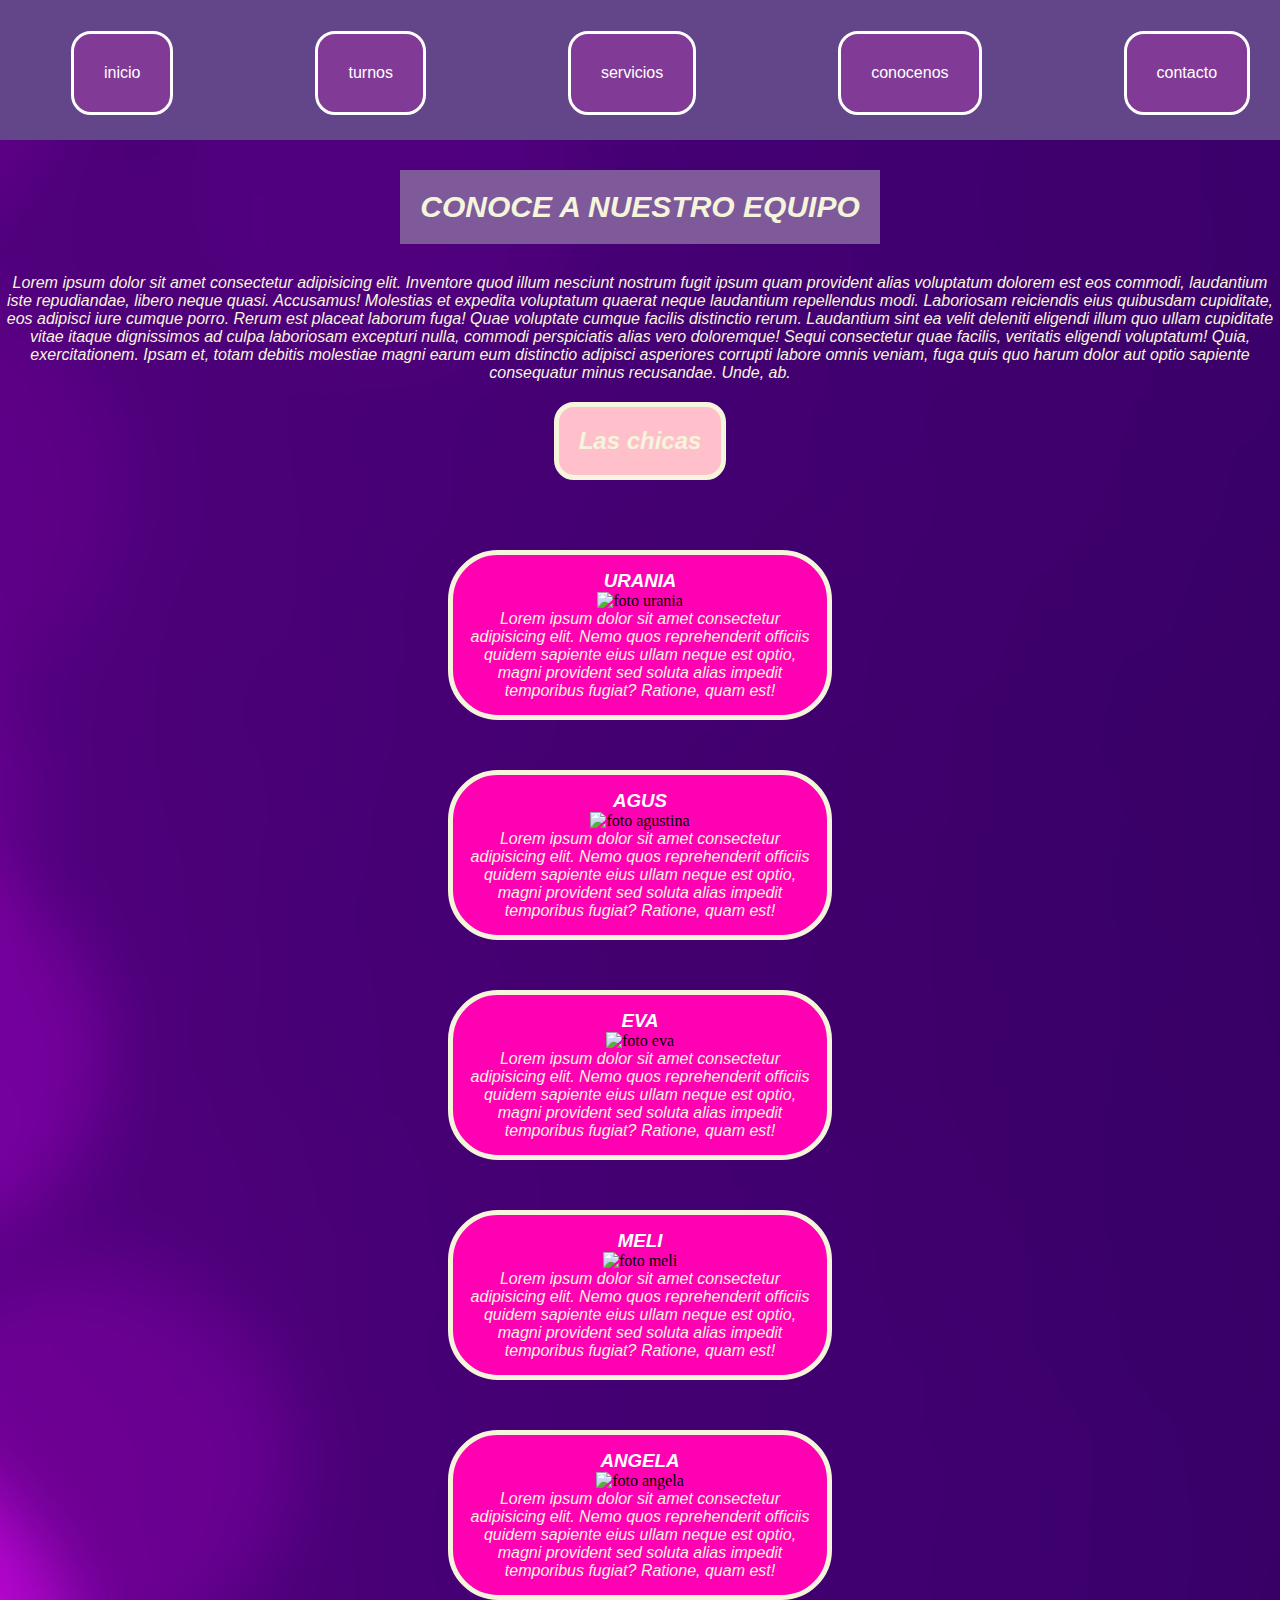
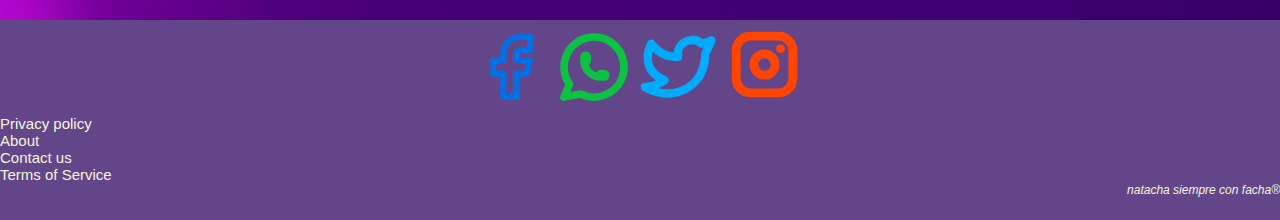
==== pages/conocenos.html @ 858c52fc "primer registro en git" ====
<!DOCTYPE html>
<html lang="es">

<head>
    <meta charset="UTF-8">
    <meta http-equiv="X-UA-Compatible" content="IE=edge">
    <meta name="viewport" content="width=device-width, initial-scale=1.0">
    <link rel="stylesheet" href="../css/style.css">
    <title>conocenos</title>
</head>

<body class="body_conocenos">
    <header class="header">
        <nav class="header__nav">
            <ul class="header__nav__ul">
                <li class="li"><a class="header__nav__ul__li" href="../index.html">inicio</a></li>
                <li class="li"><a class="header__nav__ul__li" href="turnos.html">turnos</a></li>
                <li class="li"><a class="header__nav__ul__li" href="./servicios.html">servicios</a></li>
                <li class="li"><a class="header__nav__ul__li" href="./conocenos.html">conocenos</a></li>
                <li class="li"><a class="header__nav__ul__li" href="#">contacto</a></li>
            </ul>
        </nav>
    </header>

    <section class="conocenos_1">
        <h1>Conoce a nuestro equipo</h1>
        <p class="p_conocenos"> Lorem ipsum dolor sit amet consectetur adipisicing elit. Inventore quod illum nesciunt
            nostrum fugit ipsum
            quam provident alias voluptatum dolorem est eos commodi, laudantium iste repudiandae, libero neque quasi.
            Accusamus!
            Molestias et expedita voluptatum quaerat neque laudantium repellendus modi. Laboriosam reiciendis eius
            quibusdam cupiditate, eos adipisci iure cumque porro. Rerum est placeat laborum fuga! Quae voluptate cumque
            facilis distinctio rerum.
            Laudantium sint ea velit deleniti eligendi illum quo ullam cupiditate vitae itaque dignissimos ad culpa
            laboriosam excepturi nulla, commodi perspiciatis alias vero doloremque! Sequi consectetur quae facilis,
            veritatis eligendi voluptatum!
            Quia, exercitationem. Ipsam et, totam debitis molestiae magni earum eum distinctio adipisci asperiores
            corrupti labore omnis veniam, fuga quis quo harum dolor aut optio sapiente consequatur minus recusandae.
            Unde, ab.
        </p>
    </section>
    <section class="conocenos_2">
        <h2>Las chicas</h2>
        <div class="sectionchica">
            <h3 id="urania">URANIA</h3>
            <img src="https://picsum.photos/id/1006/200/300" alt="foto urania">
            <p>Lorem ipsum dolor sit amet consectetur adipisicing elit. Nemo quos reprehenderit officiis quidem sapiente
                eius ullam neque est optio, magni provident sed soluta alias impedit temporibus fugiat? Ratione, quam
                est!</p>
        </div>
        <div class="sectionchica">
            <h3 id="agustina">AGUS</h3>
            <img src="https://picsum.photos/id/1005/200/300" alt="foto agustina">
            <p>Lorem ipsum dolor sit amet consectetur adipisicing elit. Nemo quos reprehenderit officiis quidem sapiente
                eius ullam neque est optio, magni provident sed soluta alias impedit temporibus fugiat? Ratione, quam
                est!</p>
        </div>
        <div class="sectionchica">
            <h3 id="eva">EVA</h3>
            <img src="https://picsum.photos/id/1011/200/300" alt="foto eva">
            <p>Lorem ipsum dolor sit amet consectetur adipisicing elit. Nemo quos reprehenderit officiis quidem sapiente
                eius ullam neque est optio, magni provident sed soluta alias impedit temporibus fugiat? Ratione, quam
                est!</p>
        </div>
        <div class="sectionchica">
            <h3 id="meli">MELI</h3>
            <img src="https://picsum.photos/id/1014/200/300" alt="foto meli">
            <p>Lorem ipsum dolor sit amet consectetur adipisicing elit. Nemo quos reprehenderit officiis quidem sapiente
                eius ullam neque est optio, magni provident sed soluta alias impedit temporibus fugiat? Ratione, quam
                est!</p>
        </div>
        <div class="sectionchica">
            <h3 id="angela">ANGELA</h3>
            <img src="https://picsum.photos/id/1027/200/300" alt="foto angela">
            <p>Lorem ipsum dolor sit amet consectetur adipisicing elit. Nemo quos reprehenderit officiis quidem sapiente
                eius ullam neque est optio, magni provident sed soluta alias impedit temporibus fugiat? Ratione, quam
                est!</p>
        </div>
    </section>
    <footer class="footer">
        <div class="footerlinks">
            <a href="#"><svg xmlns="http://www.w3.org/2000/svg" class="icon icon-tabler icon-tabler-brand-facebook"
                    width="80" height="80" viewBox="0 0 24 24" stroke-width="1.85" stroke="#046EE5" fill="none"
                    stroke-linecap="round" stroke-linejoin="round">
                    <path stroke="none" d="M0 0h24v24H0z" fill="none" />
                    <path d="M7 10v4h3v7h4v-7h3l1 -4h-4v-2a1 1 0 0 1 1 -1h3v-4h-3a5 5 0 0 0 -5 5v2h-3" />
                </svg></a>
            <a href="#"><svg xmlns="http://www.w3.org/2000/svg" class="icon icon-tabler icon-tabler-brand-whatsapp"
                    width="80" height="80" viewBox="0 0 24 24" stroke-width="2.3" stroke="#0DC142" fill="none"
                    stroke-linecap="round" stroke-linejoin="round">
                    <path stroke="none" d="M0 0h24v24H0z" fill="none" />
                    <path d="M3 21l1.65 -3.8a9 9 0 1 1 3.4 2.9l-5.05 .9" />
                    <path
                        d="M9 10a0.5 .5 0 0 0 1 0v-1a0.5 .5 0 0 0 -1 0v1a5 5 0 0 0 5 5h1a0.5 .5 0 0 0 0 -1h-1a0.5 .5 0 0 0 0 1" />
                </svg>
            </a>
            <a href="#"><svg xmlns="http://www.w3.org/2000/svg" class="icon icon-tabler icon-tabler-brand-twitter"
                    width="80" height="80" viewBox="0 0 24 24" stroke-width="2.5" stroke="#00abfb" fill="none"
                    stroke-linecap="round" stroke-linejoin="round">
                    <path stroke="none" d="M0 0h24v24H0z" fill="none" />
                    <path
                        d="M22 4.01c-1 .49 -1.98 .689 -3 .99c-1.121 -1.265 -2.783 -1.335 -4.38 -.737s-2.643 2.06 -2.62 3.737v1c-3.245 .083 -6.135 -1.395 -8 -4c0 0 -4.182 7.433 4 11c-1.872 1.247 -3.739 2.088 -6 2c3.308 1.803 6.913 2.423 10.034 1.517c3.58 -1.04 6.522 -3.723 7.651 -7.742a13.84 13.84 0 0 0 .497 -3.753c-.002 -.249 1.51 -2.772 1.818 -4.013z" />
                </svg></a>
            <a href="#"><svg xmlns="http://www.w3.org/2000/svg" class="icon icon-tabler icon-tabler-brand-instagram"
                    width="85" height="85" viewBox="0 0 24 24" stroke-width="2.5" stroke="#ff4500" fill="none"
                    stroke-linecap="round" stroke-linejoin="round">
                    <path stroke="none" d="M0 0h24v24H0z" fill="none" />
                    <rect x="4" y="4" width="16" height="16" rx="4" />
                    <circle cx="12" cy="12" r="3" />
                    <line x1="16.5" y1="7.5" x2="16.5" y2="7.501" />
                </svg></a>
        </div>
        <div class="footerdiv">
            <ul class="footerdiv__ul">
                <li class="footerdiv__ul">Privacy policy</li>
                <li class="footerdiv__ul">About</li>
                <li class="footerdiv__ul">Contact us</li>
                <li class="footerdiv__ul">Terms of Service</li>
            </ul>
            <p class="derechos">natacha siempre con facha®</p>
        </div>
    </footer>
</body>

</html>
---- css/style.css ----
* {
  margin: 0px;
  padding: 0px;
  box-sizing: border-box
}


.body_index {
  display: grid;
  background-image: url("../img/fondo2.jpg");
  height: 100%;
  background-size: cover;
  padding: 1px;
  gap: 0px;
  background-repeat: no-repeat;
  background-position: center;
  background-size: cover;
  grid-template-columns: auto;
  grid-template-rows: auto;
    grid-template-areas:
    " header"
    " main"
    "footer"
  ;
}

.header {
  display: grid;
  height: 140px;
  width: 100%;
  color: #FFFFFF;
  background-color: #63458A;
  position: sticky;
  top: 0px;
  z-index: 10;
  grid-area: header;
}



.VideoEstetica {
  display: flex ;
  justify-content: center;
   margin-top: 2%;
  padding: 3%;
}




.cajaArticles {
  display: grid;
  grid-area:cajaArticles ;
  flex-direction: column;
  text-align: center;
  width: fit-content;
  padding: 20px;
  margin-top: 2%;
  margin-bottom: 2%;
  margin-left: auto;
  margin-right: auto;
  background-color: #7E5A9B;
  border-radius: 20px;
  }

.articulosDeBelleza{
   display:flex;
  flex-direction: row;
  }

.articulodebelleza {
  display: inline-flex;
  flex-direction: column;
  height: 200px;
  width: 300px;
  padding: 30px;
  margin: 20px;
  background-color: pink;
  border-radius: 10px;
  border-width: 5px;
  border-color: #FFFFFF;
  border-style: solid;
  color: #ffffff;
  font-family: 'Rubik', sans-serif;
  font-style: italic;
}

.body_conocenos {
  display: grid;
  background-image: url("../img/fondo2.jpg");
  height: 100%;
  background-size: cover;
  background-repeat: no-repeat;
  background-position: center;
  background-size: cover;
  grid-template-columns: 1fr 3fr 1fr ;
  grid-template-areas:
    "header header header"
    " conocenos_1 conocenos_1 conocenos_1 "
    ". conocenos_2 ."
    ". conocenos_3 ."
    "footer footer footer"
  ;
}


.conocenos_1 {
  display: grid;
  grid-area: conocenos_1;
}

.conocenos_2 {
  display: grid;
  grid-area: conocenos_2;
}

.conocenos_3 {
  display: grid;
  grid-area: conocenos_3;
}



.header__nav__ul {
  display: flex;
  flex-direction: row;
  justify-content: space-around;
}

/* porque no tengo borde*/
.header__nav__ul__li {
  position: relative;
  display: inline-block;
  top: 30px;
  height: fit-content;
  width: fit-content;
  padding: 30px;
  background-color: rgba(168, 47, 168, 0.438);
  margin: 1px;
  border-color: #FFFFFF;
  border-style: solid;
  font-family: 'Rubik', sans-serif;
  border-radius: 20px;
  text-decoration: none;
  color: #FFFFFF;
}

.li {
  align-self: center;
  padding-left: 50px;
  padding-right: 50px;
  margin-left: 20px;
  margin-right: 20px;
  display: inline-block
}

.main {
  grid-area: main;
}


h1 {

  position: relative;
  right: auto;
  left: auto;
  height: auto;
  width: fit-content;
  margin-top: 30px;
  margin-bottom: 30px;
  margin-left: auto;
  margin-right: auto;
  padding: 20px;
  background-color: #7E5A9B;
  font-family: 'Rubik', sans-serif;
  font-style: italic;
  font-weight: 900;
  text-transform: uppercase;
  text-align: center;
  color: beige;
  font-size: 30px
}

h2 {
  display: iblock;
  height: fit-content;
  width: fit-content;
  padding: 20px;
  text-align: center;
  margin-top: 20px;
  margin-bottom: 20px;
  margin-left: auto;
  margin-right: auto;
  border-style: solid;
  border-width: 5px;
  border-color: beige;
  font-family: 'Rubik', sans-serif;
  font-style: italic;
  background-color: pink;
  border-radius: 20px;
  text-decoration: solid;
  color: beige;

}

h3 {
  color: #ffffff;
  font-family: 'Rubik', sans-serif;
  font-style: italic;
}

h4 {
  color: #ffffff;
  font-family: 'Rubik', sans-serif;
  font-style: italic;
  margin-bottom: 2%;
}

.videoEstetica {
  width: fit-content;
  align-self: center;
  margin-left: auto;
  margin-right: auto;
  margin-bottom: 20px;
}

.promos {
  text-align: center;
  background-color: pink;
  padding: 20px;
  width: fit-content;
  margin-top: 20px;
  margin-left: auto;
  margin-right: auto;
  color: #ffffff;
  font-family: 'Rubik', sans-serif;
  font-style: italic;
  border-radius: 20px;
}

.tablaprecios {
  align-self: center;

}

.maparea {
  display: block;
  height: fit-content;
  width: fit-content;
  margin: auto;
  padding-top: 1px;
  padding-bottom: 20px;
  padding-left: 20px;
  padding-right: 20px;
  border-width: 20px;
  background-color: #7E5A9B;
}



p {
  font-family: 'Rubik', sans-serif;
  font-style: italic;
  text-align: center;
  color: beige;
}

.precioServicios {
  text-align: center;
  font-family: 'Rubik', sans-serif;
  font-style: italic;
  text-align: center;
  color: beige;
  background-color: pink;
  width: fit-content;
  padding: 2px;
  margin: 20px auto 20px auto;
  border-radius: 5px;
}

a {
  text-decoration: none;
}

ul {
  list-style: none;
}

.aside {
  font-family: 'Rubik', sans-serif;
  font-style: italic;
  color: beige;
  width: fit-content;
  height: fit-content;
  padding: 20px;
  margin-top: 25px;
  margin-bottom: 0px;
  margin-left: auto;
  margin-right: auto;
  background-color: #7E5A9B;
  align-self: center;
  border-radius: 20px;
}

.sectionchica {
  display: iblock;
  border-style: solid;
  border-width: 5px;
  border-color: beige;
  text-align: center;
  margin-top: 50px;
  margin-left: auto;
  margin-right: auto;
  padding: 15px;
  height: fit-content;
  width: 50%;
  background-color: rgb(255, 0, 179);
  border-radius: 50px;
}





fieldset {
  width: fit-content;
  height: fit-content;
  padding: 20px;
  margin-top: 25px;
  margin-bottom: 0px;
  margin-left: auto;
  margin-right: auto;
  background-color: #7E5A9B;
  align-self: center;
}

.footer {
  display: grid;
  position: relative;
  margin-top: 20px;
  height: 200px;
  width: 100%;
  background-color: #63458A;
  padding-bottom: 0px;
  bottom: 0px;
  grid-area: footer;
}

.footerlinks {
  height: 50px;
  width: 400px;
  padding-left: 30px;
  margin-top: 2px;
  margin-bottom: 20px;
  margin-left: auto;
  margin-right: auto;
  padding-bottom: 0px;
}

.footerdiv__ul {
  text-align: start;
  font-family: 'Rubik', sans-serif;
  color: beige;
  font-size: 15px;
}

.derechos {
  text-align: end;
  width: auto;
  height: auto;
  font-family: 'Rubik', sans-serif;
  color: beige;
  font-size: 12px;
}
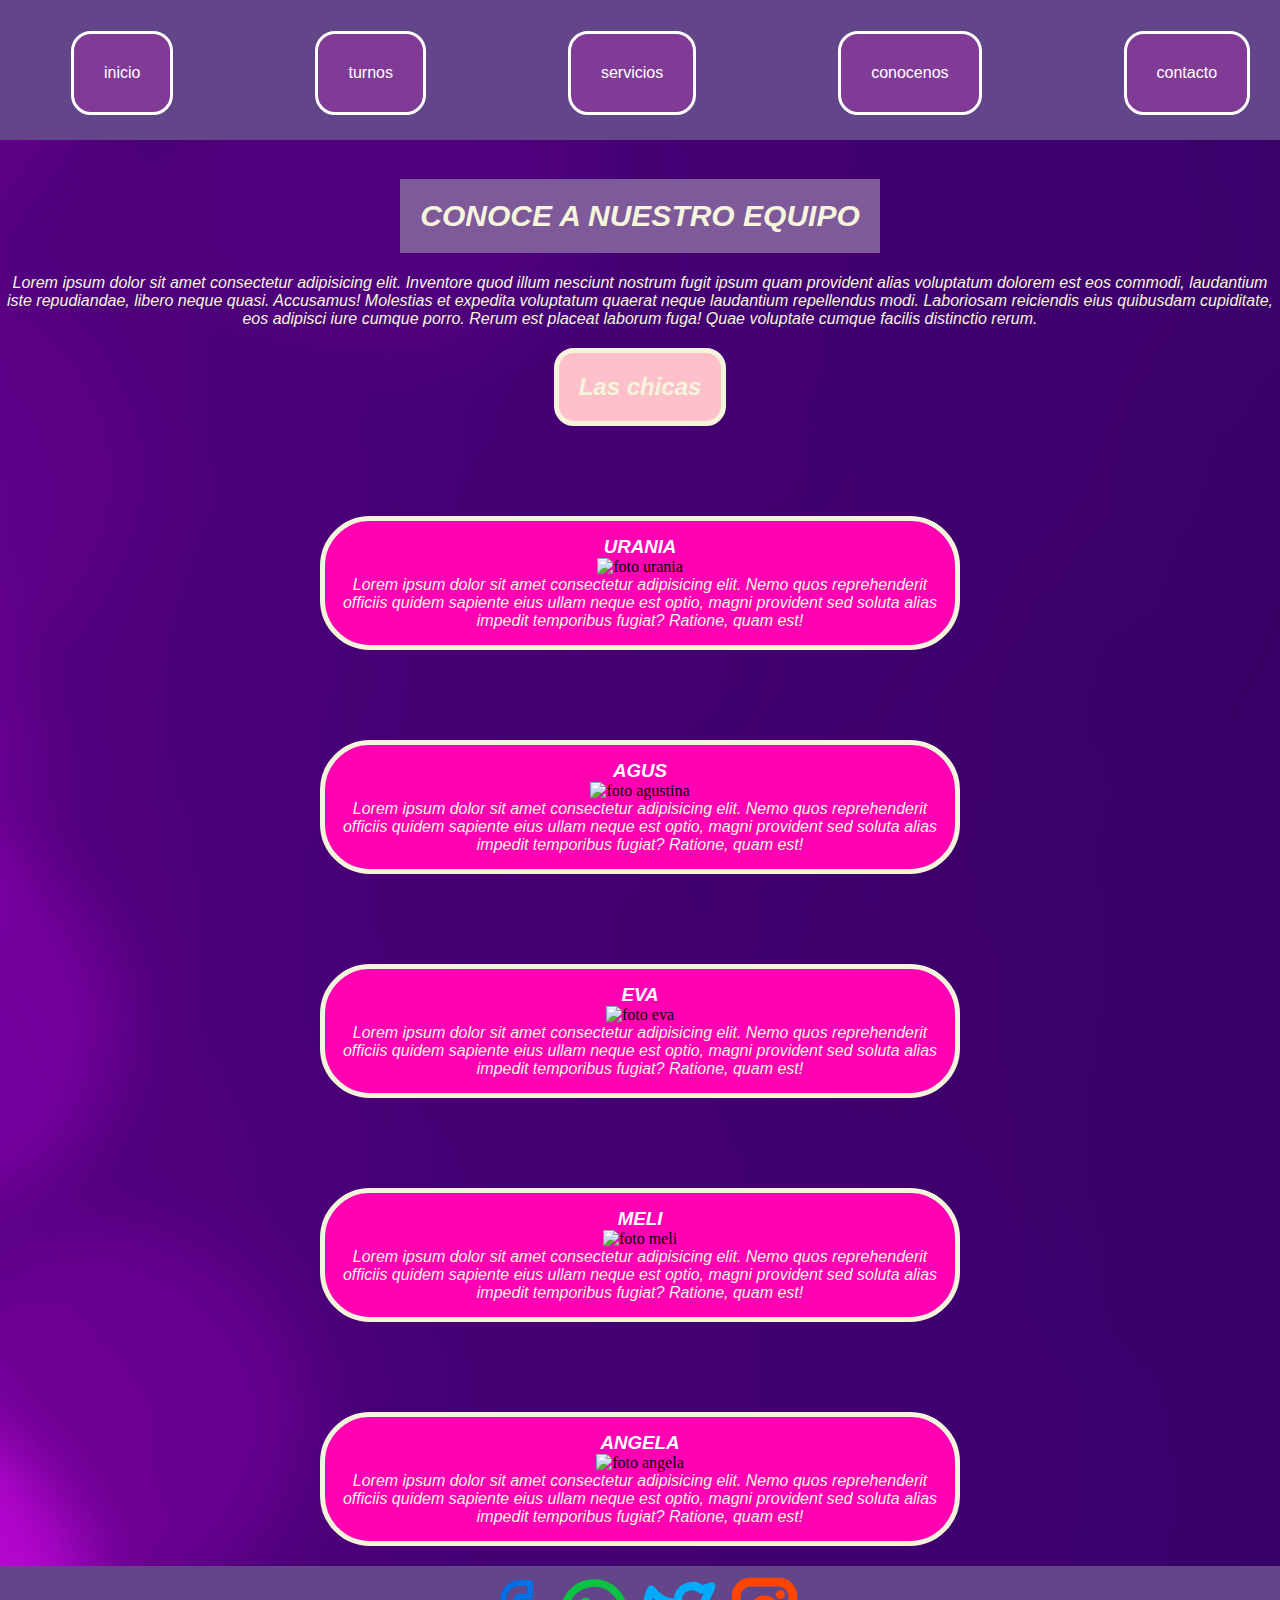
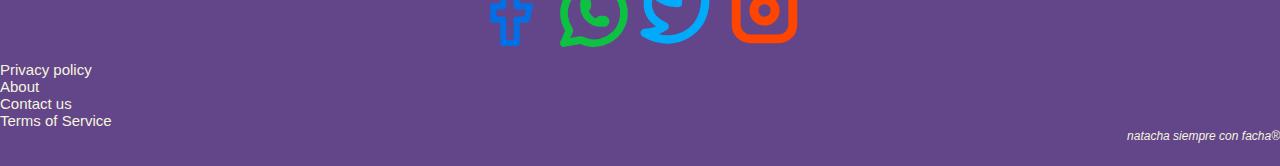
==== commit 94258890: "agrego bootstrap basico" ====
--- a/pages/conocenos.html
+++ b/pages/conocenos.html
@@ -6,37 +6,32 @@
     <meta http-equiv="X-UA-Compatible" content="IE=edge">
     <meta name="viewport" content="width=device-width, initial-scale=1.0">
     <link rel="stylesheet" href="../css/style.css">
+    <link href="https://cdn.jsdelivr.net/npm/bootstrap@5.2.0/dist/css/bootstrap.min.css" rel="stylesheet"
+        integrity="sha384-gH2yIJqKdNHPEq0n4Mqa/HGKIhSkIHeL5AyhkYV8i59U5AR6csBvApHHNl/vI1Bx" crossorigin="anonymous">
     <title>conocenos</title>
 </head>
 
 <body class="body_conocenos">
-    <header class="header">
+    <header class="header container-fluid">
         <nav class="header__nav">
             <ul class="header__nav__ul">
                 <li class="li"><a class="header__nav__ul__li" href="../index.html">inicio</a></li>
-                <li class="li"><a class="header__nav__ul__li" href="turnos.html">turnos</a></li>
+                <li class="li"><a class="header__nav__ul__li" href="./turnos.html">turnos</a></li>
                 <li class="li"><a class="header__nav__ul__li" href="./servicios.html">servicios</a></li>
                 <li class="li"><a class="header__nav__ul__li" href="./conocenos.html">conocenos</a></li>
-                <li class="li"><a class="header__nav__ul__li" href="#">contacto</a></li>
+                <li class="li"><a class="header__nav__ul__li" href="./contacto.html">contacto</a></li>
             </ul>
         </nav>
     </header>
-
     <section class="conocenos_1">
         <h1>Conoce a nuestro equipo</h1>
-        <p class="p_conocenos"> Lorem ipsum dolor sit amet consectetur adipisicing elit. Inventore quod illum nesciunt
+        <p class="p_conocenos container-s"> Lorem ipsum dolor sit amet consectetur adipisicing elit. Inventore quod illum nesciunt
             nostrum fugit ipsum
             quam provident alias voluptatum dolorem est eos commodi, laudantium iste repudiandae, libero neque quasi.
             Accusamus!
             Molestias et expedita voluptatum quaerat neque laudantium repellendus modi. Laboriosam reiciendis eius
             quibusdam cupiditate, eos adipisci iure cumque porro. Rerum est placeat laborum fuga! Quae voluptate cumque
             facilis distinctio rerum.
-            Laudantium sint ea velit deleniti eligendi illum quo ullam cupiditate vitae itaque dignissimos ad culpa
-            laboriosam excepturi nulla, commodi perspiciatis alias vero doloremque! Sequi consectetur quae facilis,
-            veritatis eligendi voluptatum!
-            Quia, exercitationem. Ipsam et, totam debitis molestiae magni earum eum distinctio adipisci asperiores
-            corrupti labore omnis veniam, fuga quis quo harum dolor aut optio sapiente consequatur minus recusandae.
-            Unde, ab.
         </p>
     </section>
     <section class="conocenos_2">
@@ -77,7 +72,7 @@
                 est!</p>
         </div>
     </section>
-    <footer class="footer">
+    <footer class="footer container-fluid">
         <div class="footerlinks">
             <a href="#"><svg xmlns="http://www.w3.org/2000/svg" class="icon icon-tabler icon-tabler-brand-facebook"
                     width="80" height="80" viewBox="0 0 24 24" stroke-width="1.85" stroke="#046EE5" fill="none"
@@ -121,5 +116,8 @@
         </div>
     </footer>
 </body>
+<script src="https://cdn.jsdelivr.net/npm/bootstrap@5.2.0/dist/js/bootstrap.bundle.min.js"
+    integrity="sha384-A3rJD856KowSb7dwlZdYEkO39Gagi7vIsF0jrRAoQmDKKtQBHUuLZ9AsSv4jD4Xa"
+    crossorigin="anonymous"></script>
 
 </html>--- a/css/style.css
+++ b/css/style.css
@@ -25,16 +25,14 @@
 }
 
 .header {
-  display: grid;
+  
   height: 140px;
-  width: 100%;
-  color: #FFFFFF;
+   color: #FFFFFF;
   background-color: #63458A;
   position: sticky;
   top: 0px;
   z-index: 10;
-  grid-area: header;
-}
+  }
 
 
 
@@ -86,35 +84,27 @@
 }
 
 .body_conocenos {
-  display: grid;
+ 
   background-image: url("../img/fondo2.jpg");
   height: 100%;
   background-size: cover;
   background-repeat: no-repeat;
   background-position: center;
-  background-size: cover;
-  grid-template-columns: 1fr 3fr 1fr ;
-  grid-template-areas:
-    "header header header"
-    " conocenos_1 conocenos_1 conocenos_1 "
-    ". conocenos_2 ."
-    ". conocenos_3 ."
-    "footer footer footer"
-  ;
-}
-
-
-.conocenos_1 {
+   ;   
+}
+
+
+conocenos_1 {
   display: grid;
   grid-area: conocenos_1;
 }
 
-.conocenos_2 {
+conocenos_2 {
   display: grid;
   grid-area: conocenos_2;
 }
 
-.conocenos_3 {
+conocenos_3 {
   display: grid;
   grid-area: conocenos_3;
 }
@@ -143,7 +133,19 @@
   border-radius: 20px;
   text-decoration: none;
   color: #FFFFFF;
-}
+  animation-name: coloranchors;
+  animation-duration: 1.5s;
+  animation-iteration-count: infinite;
+  animation-direction: alternate;
+
+}
+
+@keyframes coloranchors {
+  0%{
+    background-color: rgb(161, 121, 165);
+  }
+}
+  
 
 .li {
   align-self: center;
@@ -161,7 +163,7 @@
 
 h1 {
 
-  position: relative;
+  position: relative; top: 1vh ; 
   right: auto;
   left: auto;
   height: auto;
@@ -200,7 +202,18 @@
   border-radius: 20px;
   text-decoration: solid;
   color: beige;
-
+  animation-name: animacionh2;
+  animation-duration: 1.5s;
+  animation-iteration-count: infinite;
+  animation-direction: alternate;
+}
+.header__nav__ul__li:hover{
+  box-shadow:0 0 35px rgb(159, 101, 170) ;
+}
+@keyframes animacionh2 {
+  50%{
+    background-color: rgb(238, 145, 222);
+  }
 }
 
 h3 {
@@ -308,7 +321,7 @@
   border-width: 5px;
   border-color: beige;
   text-align: center;
-  margin-top: 50px;
+  margin-top: 10vh;
   margin-left: auto;
   margin-right: auto;
   padding: 15px;
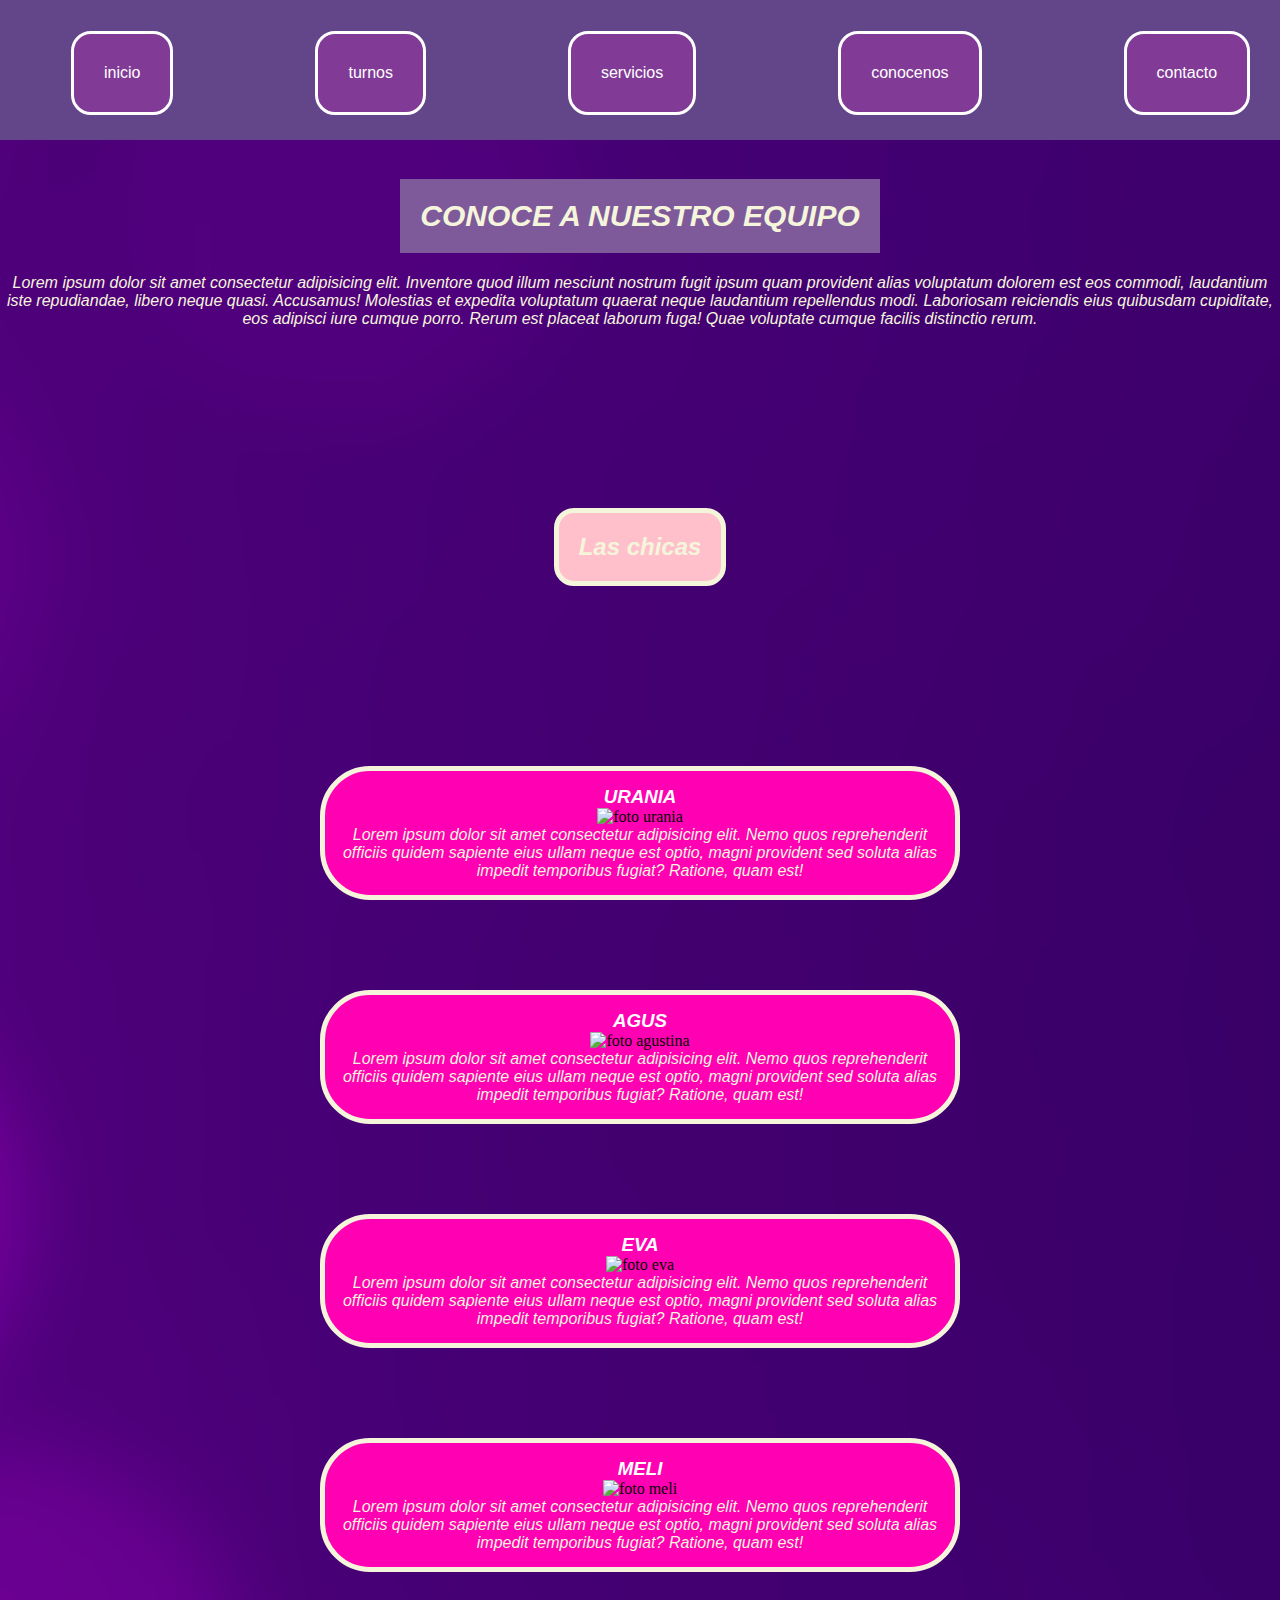
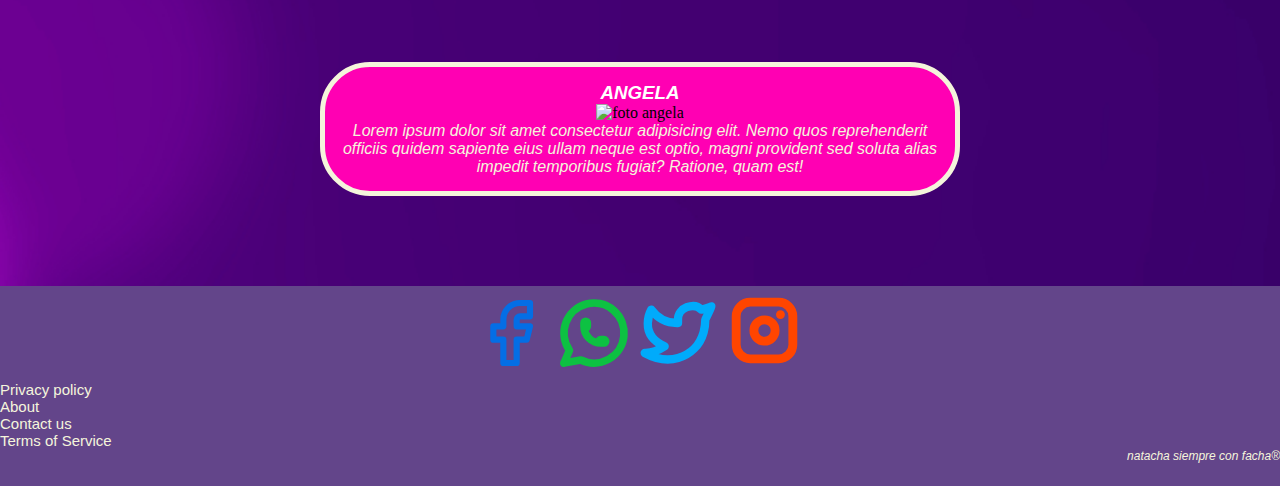
==== commit 9124ceac: "bootstrap con forma en turnos" ====
--- a/pages/conocenos.html
+++ b/pages/conocenos.html
@@ -25,7 +25,7 @@
     </header>
     <section class="conocenos_1">
         <h1>Conoce a nuestro equipo</h1>
-        <p class="p_conocenos container-s"> Lorem ipsum dolor sit amet consectetur adipisicing elit. Inventore quod illum nesciunt
+        <p class="p_conocenos container"> Lorem ipsum dolor sit amet consectetur adipisicing elit. Inventore quod illum nesciunt
             nostrum fugit ipsum
             quam provident alias voluptatum dolorem est eos commodi, laudantium iste repudiandae, libero neque quasi.
             Accusamus!
@@ -36,35 +36,35 @@
     </section>
     <section class="conocenos_2">
         <h2>Las chicas</h2>
-        <div class="sectionchica">
+        <div class="sectionchica container-md">
             <h3 id="urania">URANIA</h3>
             <img src="https://picsum.photos/id/1006/200/300" alt="foto urania">
             <p>Lorem ipsum dolor sit amet consectetur adipisicing elit. Nemo quos reprehenderit officiis quidem sapiente
                 eius ullam neque est optio, magni provident sed soluta alias impedit temporibus fugiat? Ratione, quam
                 est!</p>
         </div>
-        <div class="sectionchica">
+        <div class="sectionchica container-md">
             <h3 id="agustina">AGUS</h3>
             <img src="https://picsum.photos/id/1005/200/300" alt="foto agustina">
             <p>Lorem ipsum dolor sit amet consectetur adipisicing elit. Nemo quos reprehenderit officiis quidem sapiente
                 eius ullam neque est optio, magni provident sed soluta alias impedit temporibus fugiat? Ratione, quam
                 est!</p>
         </div>
-        <div class="sectionchica">
+        <div class="sectionchica container-md">
             <h3 id="eva">EVA</h3>
             <img src="https://picsum.photos/id/1011/200/300" alt="foto eva">
             <p>Lorem ipsum dolor sit amet consectetur adipisicing elit. Nemo quos reprehenderit officiis quidem sapiente
                 eius ullam neque est optio, magni provident sed soluta alias impedit temporibus fugiat? Ratione, quam
                 est!</p>
         </div>
-        <div class="sectionchica">
+        <div class="sectionchica container-md">
             <h3 id="meli">MELI</h3>
             <img src="https://picsum.photos/id/1014/200/300" alt="foto meli">
             <p>Lorem ipsum dolor sit amet consectetur adipisicing elit. Nemo quos reprehenderit officiis quidem sapiente
                 eius ullam neque est optio, magni provident sed soluta alias impedit temporibus fugiat? Ratione, quam
                 est!</p>
         </div>
-        <div class="sectionchica">
+        <div class="sectionchica container-md">
             <h3 id="angela">ANGELA</h3>
             <img src="https://picsum.photos/id/1027/200/300" alt="foto angela">
             <p>Lorem ipsum dolor sit amet consectetur adipisicing elit. Nemo quos reprehenderit officiis quidem sapiente
--- a/css/style.css
+++ b/css/style.css
@@ -25,9 +25,8 @@
 }
 
 .header {
-  
   height: 140px;
-   color: #FFFFFF;
+  color: #FFFFFF;
   background-color: #63458A;
   position: sticky;
   top: 0px;
@@ -83,15 +82,13 @@
   font-style: italic;
 }
 
-.body_conocenos {
- 
+.body_conocenos { 
   background-image: url("../img/fondo2.jpg");
   height: 100%;
   background-size: cover;
   background-repeat: no-repeat;
   background-position: center;
-   ;   
-}
+   }
 
 
 conocenos_1 {
@@ -114,7 +111,7 @@
 .header__nav__ul {
   display: flex;
   flex-direction: row;
-  justify-content: space-around;
+  justify-content: space-evenly;
 }
 
 /* porque no tengo borde*/
@@ -162,7 +159,6 @@
 
 
 h1 {
-
   position: relative; top: 1vh ; 
   right: auto;
   left: auto;
@@ -189,8 +185,8 @@
   width: fit-content;
   padding: 20px;
   text-align: center;
-  margin-top: 20px;
-  margin-bottom: 20px;
+  margin-top: 20vh;
+  margin-bottom: 20vh;
   margin-left: auto;
   margin-right: auto;
   border-style: solid;
@@ -322,6 +318,7 @@
   border-color: beige;
   text-align: center;
   margin-top: 10vh;
+  margin-bottom: 10vh;
   margin-left: auto;
   margin-right: auto;
   padding: 15px;
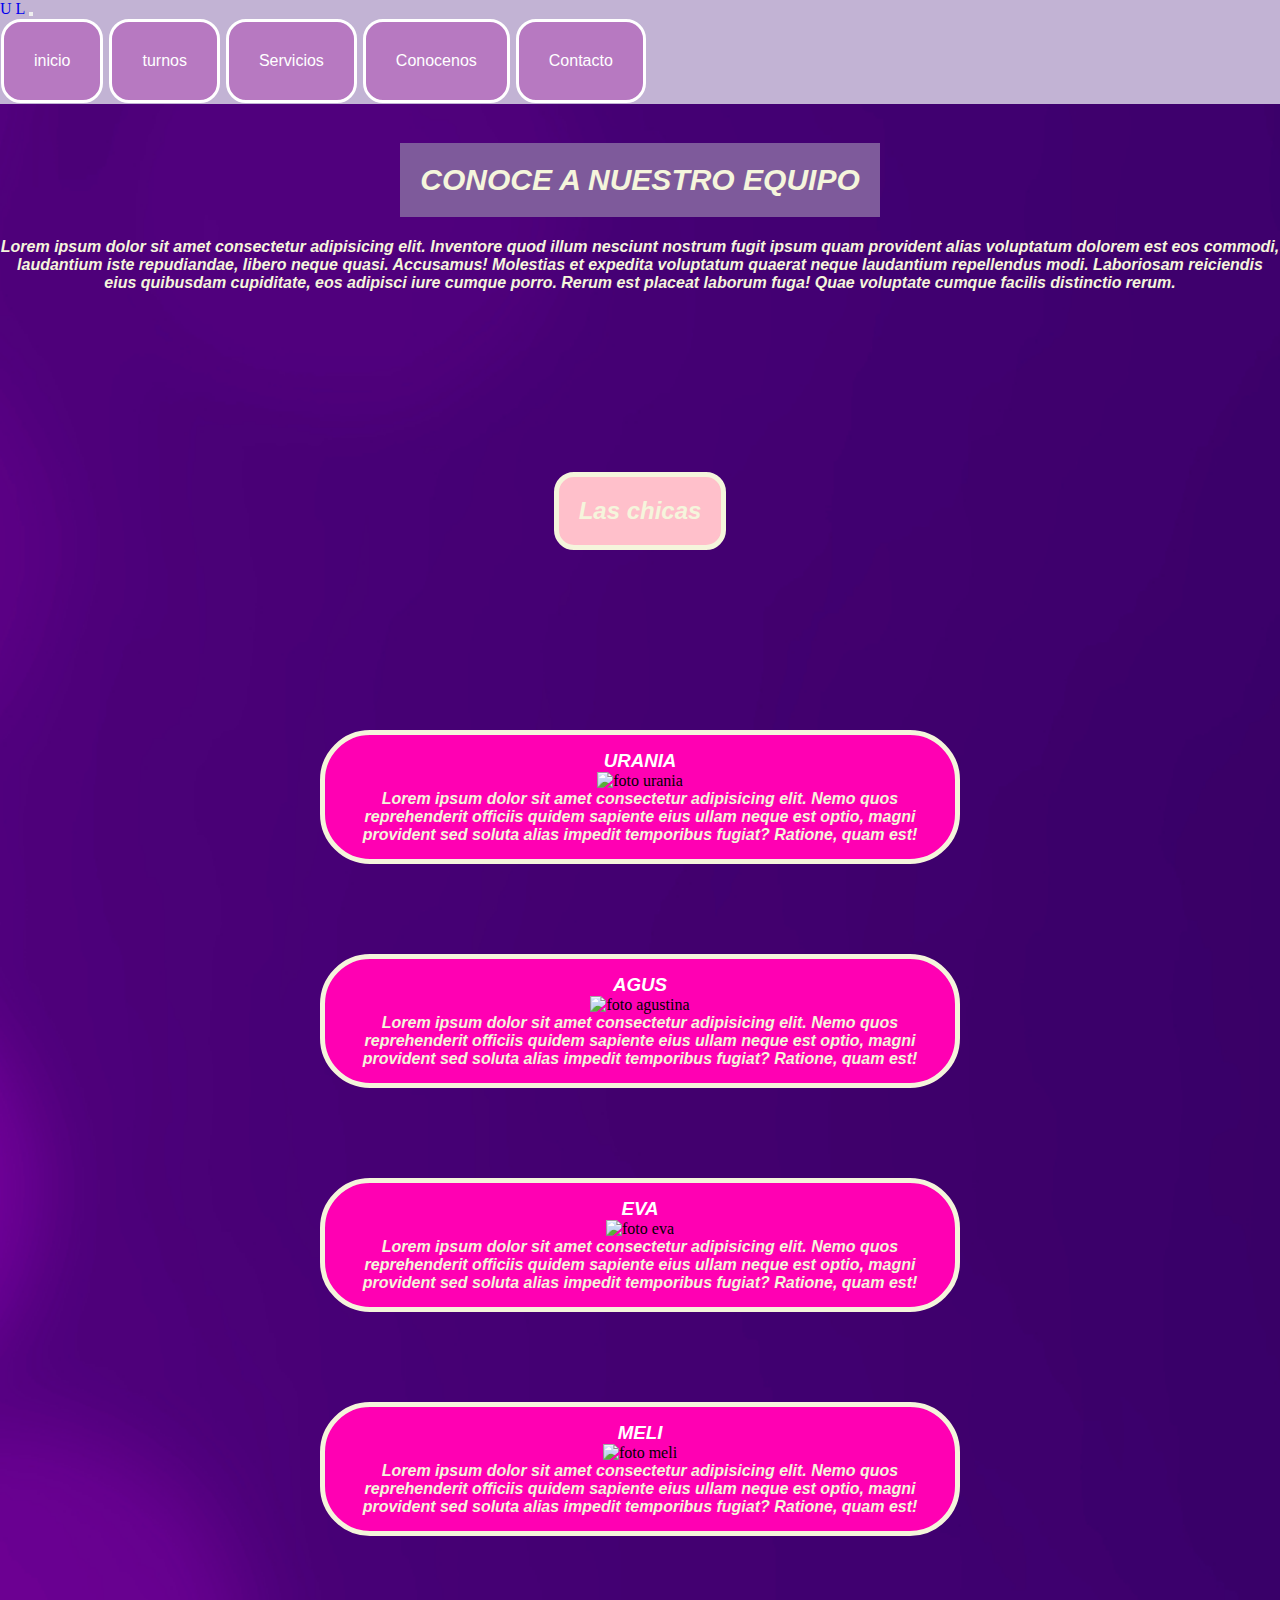
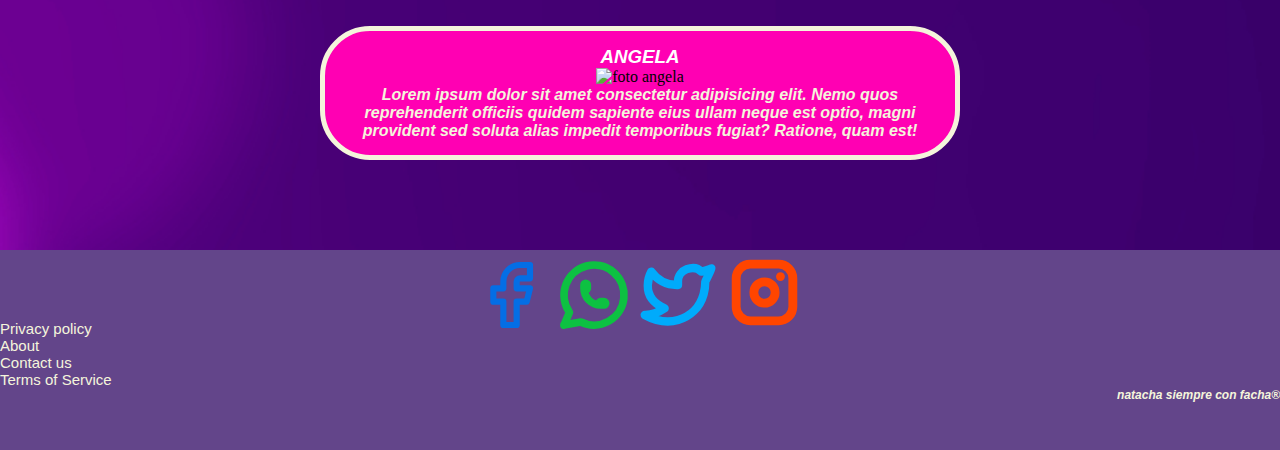
==== commit 7712d941: "agrego nav bar con bootstrap y detalles esteticos" ====
--- a/pages/conocenos.html
+++ b/pages/conocenos.html
@@ -13,19 +13,29 @@
 
 <body class="body_conocenos">
     <header class="header container-fluid">
-        <nav class="header__nav">
-            <ul class="header__nav__ul">
-                <li class="li"><a class="header__nav__ul__li" href="../index.html">inicio</a></li>
-                <li class="li"><a class="header__nav__ul__li" href="./turnos.html">turnos</a></li>
-                <li class="li"><a class="header__nav__ul__li" href="./servicios.html">servicios</a></li>
-                <li class="li"><a class="header__nav__ul__li" href="./conocenos.html">conocenos</a></li>
-                <li class="li"><a class="header__nav__ul__li" href="./contacto.html">contacto</a></li>
-            </ul>
-        </nav>
+        <nav class="navbar navbar-expand-lg bg- #c2b3d4">
+            <div class="container-fluid">
+              <a class="navbar-brand" href="#">U L</a>
+              <button class="navbar-toggler" type="button" data-bs-toggle="collapse" data-bs-target="#navbarNavAltMarkup" aria-controls="navbarNavAltMarkup" aria-expanded="false" aria-label="Toggle navigation">
+                <span class="navbar-toggler-icon"></span>
+              </button>
+              <div class="collapse navbar-collapse" id="navbarNavAltMarkup">
+                <div class="navbar-nav">
+                    <a class="header__nav__ul__li nav-link" href="../index.html">inicio</a>
+                    <a class="header__nav__ul__li nav-link" href="./turnos.html">turnos</a>
+                    <a class="header__nav__ul__li nav-link" href="./servicios.html">Servicios</a>
+                    <a class="header__nav__ul__li nav-link" href="./conocenos.html">Conocenos</a>
+                    <a class="header__nav__ul__li nav-link" href="./contacto.html">Contacto</a>
+                </div>
+              </div>
+            </div>
+          </nav>
+      
+    </header>
     </header>
     <section class="conocenos_1">
-        <h1>Conoce a nuestro equipo</h1>
-        <p class="p_conocenos container"> Lorem ipsum dolor sit amet consectetur adipisicing elit. Inventore quod illum nesciunt
+        <h1 class="">Conoce a nuestro equipo</h1>
+        <p class=" container"> Lorem ipsum dolor sit amet consectetur adipisicing elit. Inventore quod illum nesciunt
             nostrum fugit ipsum
             quam provident alias voluptatum dolorem est eos commodi, laudantium iste repudiandae, libero neque quasi.
             Accusamus!
--- a/css/style.css
+++ b/css/style.css
@@ -6,7 +6,7 @@
 
 
 .body_index {
-  display: grid;
+  
   background-image: url("../img/fondo2.jpg");
   height: 100%;
   background-size: cover;
@@ -17,17 +17,12 @@
   background-size: cover;
   grid-template-columns: auto;
   grid-template-rows: auto;
-    grid-template-areas:
-    " header"
-    " main"
-    "footer"
-  ;
+
 }
 
 .header {
-  height: 140px;
-  color: #FFFFFF;
-  background-color: #63458A;
+   color: #FFFFFF;
+  background-color: #c2b3d4;
   position: sticky;
   top: 0px;
   z-index: 10;
@@ -46,7 +41,7 @@
 
 
 .cajaArticles {
-  display: grid;
+  
   grid-area:cajaArticles ;
   flex-direction: column;
   text-align: center;
@@ -63,6 +58,7 @@
 .articulosDeBelleza{
    display:flex;
   flex-direction: row;
+  flex-wrap: wrap;
   }
 
 .articulodebelleza {
@@ -118,7 +114,6 @@
 .header__nav__ul__li {
   position: relative;
   display: inline-block;
-  top: 30px;
   height: fit-content;
   width: fit-content;
   padding: 30px;
@@ -154,7 +149,7 @@
 }
 
 .main {
-  grid-area: main;
+ 
 }
 
 
@@ -271,7 +266,9 @@
   font-family: 'Rubik', sans-serif;
   font-style: italic;
   text-align: center;
-  color: beige;
+  font-weight: bold;
+  color: beige;
+  
 }
 
 .precioServicios {
@@ -345,7 +342,7 @@
 }
 
 .footer {
-  display: grid;
+  
   position: relative;
   margin-top: 20px;
   height: 200px;
